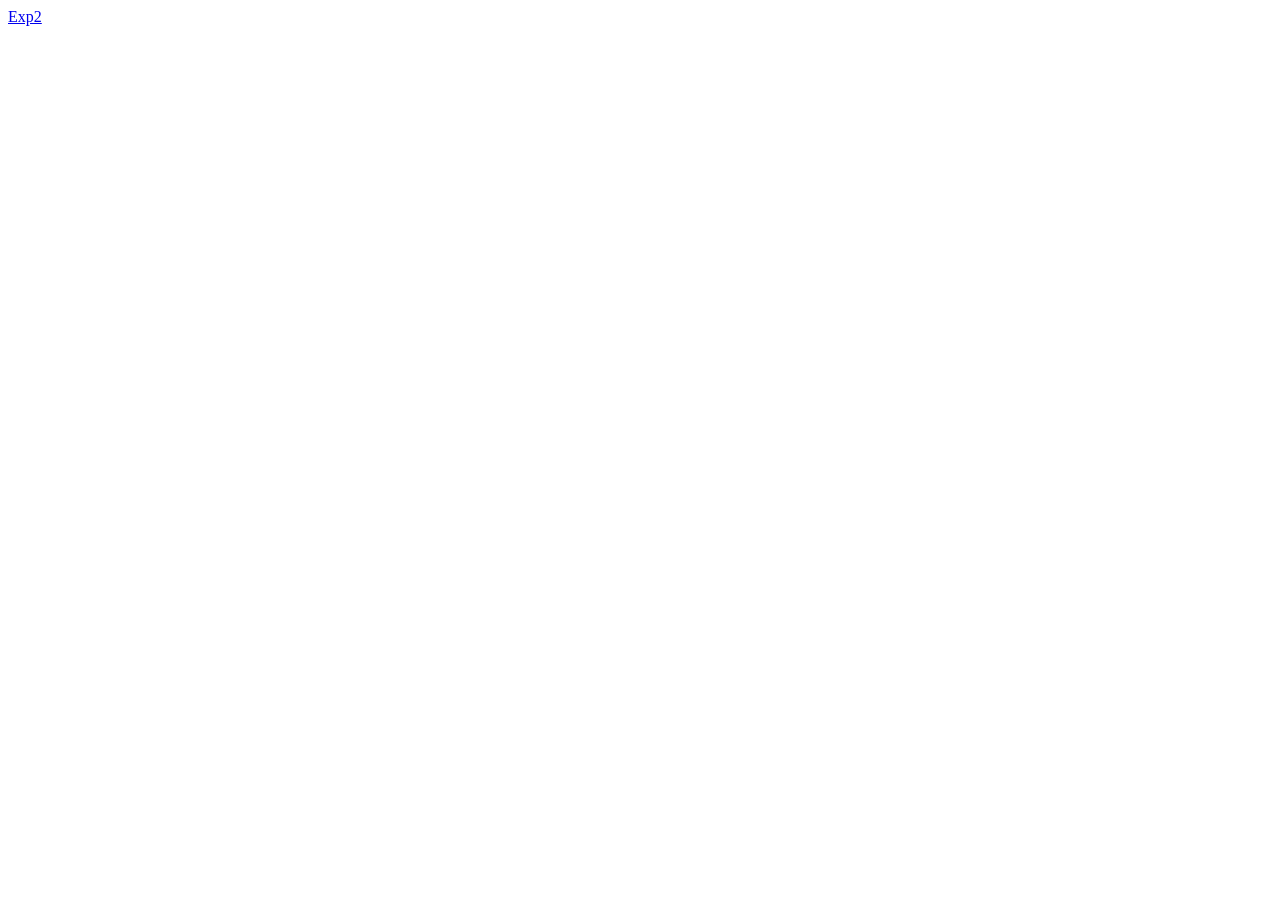
==== index.html @ 8b761679 "link to exp2" ====
<!DOCTYPE html>
<html lang="en">
<head>
    <meta charset="UTF-8">
    <meta name="viewport" content="width=device-width, initial-scale=1.0">
    <title>Document</title>
</head>
<body>
    <a href="Exp2/index.html">Exp2</a>
</body>
</html>
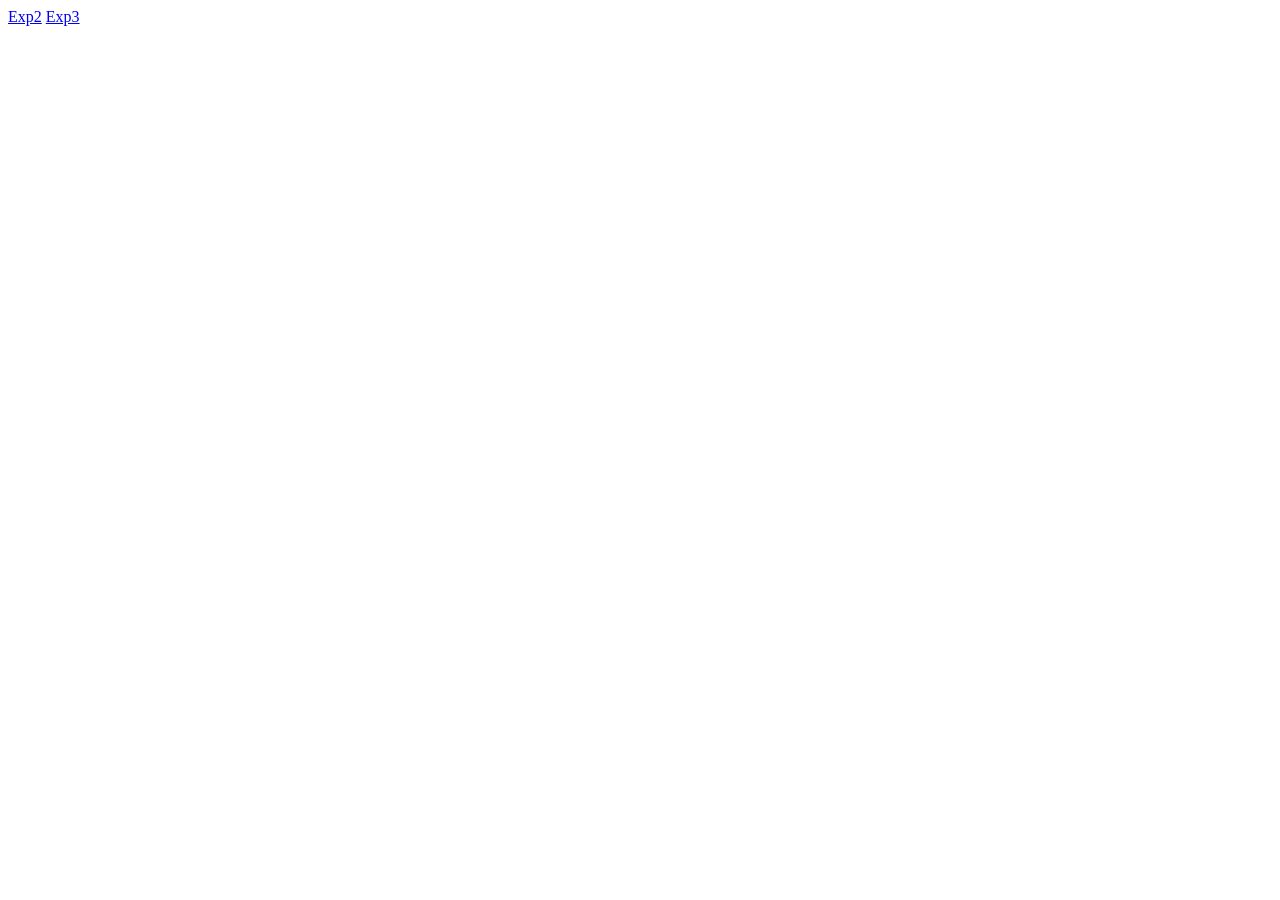
==== commit dd43d5ab: "exp3" ====
--- a/index.html
+++ b/index.html
@@ -7,5 +7,6 @@
 </head>
 <body>
     <a href="Exp2/index.html">Exp2</a>
+    <a href="Exp3/index.html">Exp3</a>
 </body>
 </html>
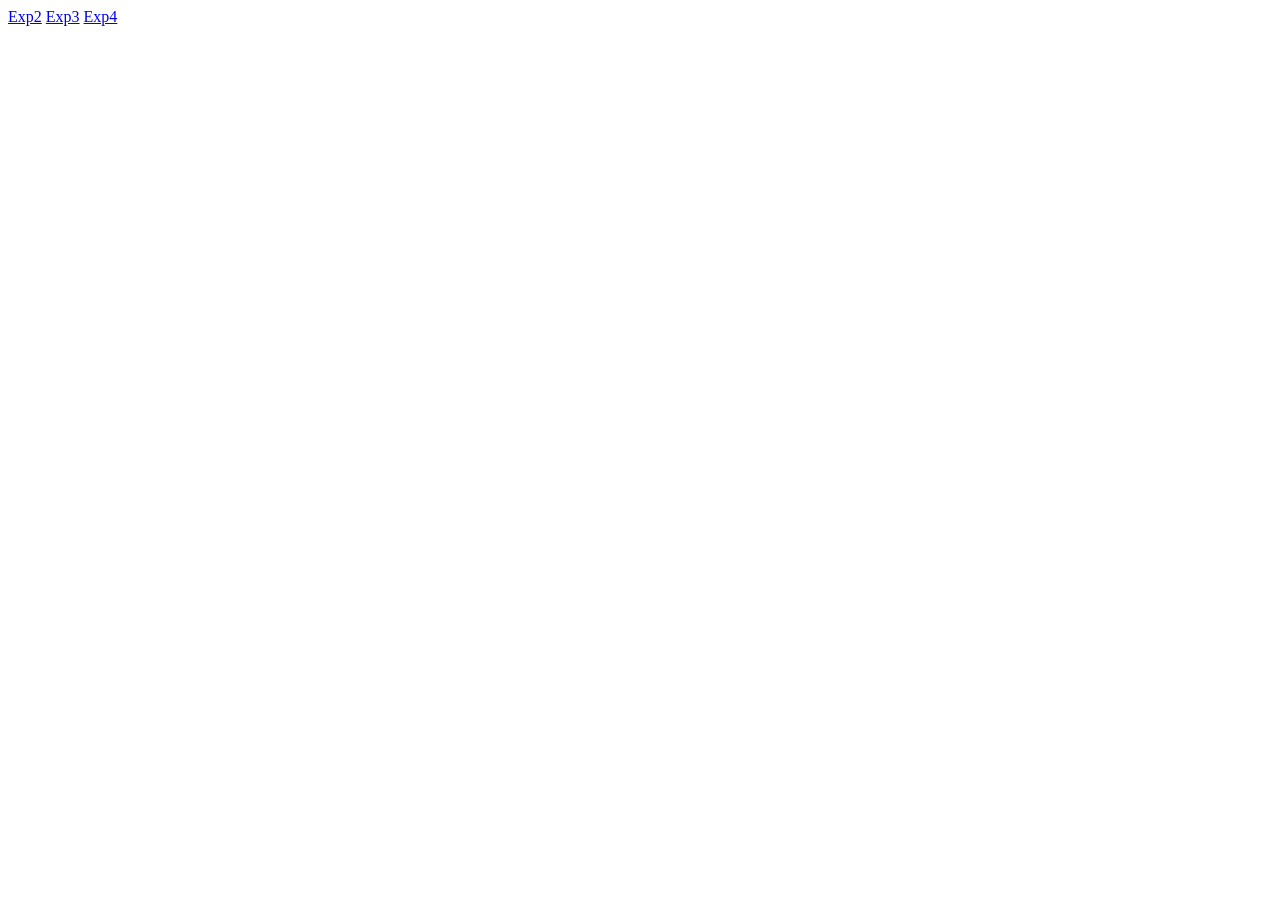
==== commit 900a71c9: "exp4" ====
--- a/index.html
+++ b/index.html
@@ -8,5 +8,6 @@
 <body>
     <a href="Exp2/index.html">Exp2</a>
     <a href="Exp3/index.html">Exp3</a>
+    <a href="Exp4/index.html">Exp4</a>
 </body>
 </html>
